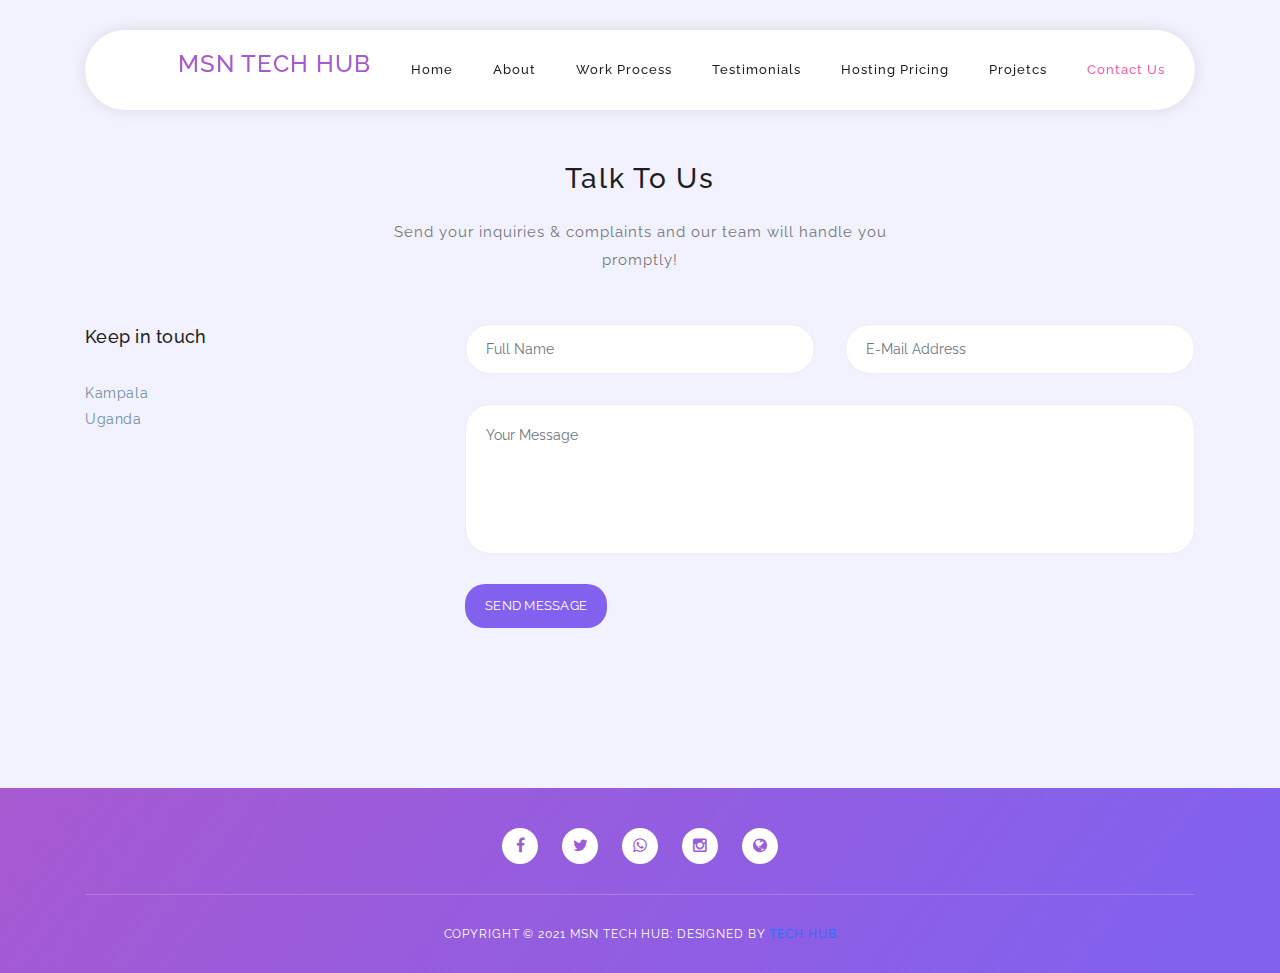
==== contact.html @ 8ed27e40 "Add files via upload" ====
<!DOCTYPE html>
<html lang="en">

  <head>
    <meta charset="utf-8">
    <meta name="viewport" content="width=device-width, initial-scale=1, shrink-to-fit=no">
    <meta name="description" content="">
    <meta name="author" content="">
    <link href="https://fonts.googleapis.com/css?family=Raleway:100,300,400,500,700,900" rel="stylesheet">

    <title>Contact MSN Tech Hub</title>

    <!-- Additional CSS Files -->
    <link rel="stylesheet" type="text/css" href="assets/css/bootstrap.min.css">
    <link rel="stylesheet" type="text/css" href="assets/css/font-awesome.css">
    <link rel="stylesheet" href="assets/css/templatemo-softy-pinko.css">
    <link rel="stylesheet" href="assets/css/main.css">

    </head>
    
    <body>
    
    <!-- ***** Preloader Start ***** -->
    <div id="preloader">
        <div class="jumper">
            <div></div>
            <div></div>
            <div></div>
        </div>
    </div>  
    <!-- ***** Preloader End ***** -->
    
    
    <!-- ***** Header Area Start ***** -->
    <header class="header-area header-sticky">
        <div class="container">
            <div class="row">
                <div class="col-12">
                    <nav class="main-nav">
                        <!-- ***** Logo Start ***** -->
               
            
                        <!-- ***** Logo End ***** -->
                        <!-- ***** Menu Start ***** -->
                        <ul class="nav">
                      <li> <a href="#"> <h4> <div class="LogoArea">MSN TECH HUB</div></h4></a>   </li>
                            <li><a href="#" >Home</a></li>
                            <li><a href="#">About</a></li>
                            <li><a href="#">Work Process</a></li>
                            <li><a href="#">Testimonials</a></li>
                            <li><a href="#">Hosting Pricing</a></li>
                            <li><a href="#">Projetcs</a></li>
                            <li><a href="#contact-us" class="active">Contact Us</a></li>
                        </ul>
                        <a class='menu-trigger'>
                            <span>Menu</span>
                        </a>
                        <!-- ***** Menu End ***** -->
                    </nav>
                </div>
            </div>
        </div>
    </header>
    <!-- ***** Header Area End ***** -->
<main>
   
    <!-- ***** Contact Us Start ***** -->
    <section class="section colored" id="contact-us">
        <div class="container">
            <!-- ***** Section Title Start ***** -->
            <div class="row">
                <div class="col-lg-12">
                    <div class="center-heading">
                        <h2 class="section-title">Talk To Us</h2>
                    </div>
                </div>
                <div class="offset-lg-3 col-lg-6">
                    <div class="center-text">
                        <p>Send your inquiries & complaints and our team will handle you promptly!</p>
                    </div>
                </div>
            </div>
            <!-- ***** Section Title End ***** -->

            <div class="row">
                <!-- Contact Text Start -->
                <div class="col-lg-4 col-md-6 col-sm-12">
                    <h5 class="margin-bottom-30">Keep in touch</h5>
                    <div class="contact-text">
                        <p>Kampala
                        <br>Uganda</p>
                       
                    </div>
                </div>
                <!--  Contact Text End  -->

                <!-- Contact Form Start  -->
                <div class="col-lg-8 col-md-6 col-sm-12">
                    <div class="contact-form">
                        <form id="contact" action="" method="get">
                          <div class="row">
                            <div class="col-lg-6 col-md-12 col-sm-12">
                              <fieldset>
                                <input name="name" type="text" class="form-control" id="name" placeholder="Full Name" required="">
                              </fieldset>
                            </div>
                            <div class="col-lg-6 col-md-12 col-sm-12">
                              <fieldset>
                                <input name="email" type="email" class="form-control" id="email" placeholder="E-Mail Address" required="">
                              </fieldset>
                            </div>
                            <div class="col-lg-12">
                              <fieldset>
                                <textarea name="message" rows="6" class="form-control" id="message" placeholder="Your Message" required=""></textarea>
                              </fieldset>
                            </div>
                            <div class="col-lg-12">
                              <fieldset>
                                <button type="submit" id="form-submit" class="main-button">Send Message</button>
                              </fieldset>
                            </div>
                          </div>
                        </form>
                    </div>
                </div>
                <!--  Contact Form End  -->
            </div>
        </div>
    </section>
    <!-- Contact Us End-->
</main>
    <!--  Footer Start  -->
    <footer>
        <div class="container">
            <div class="row">
                <div class="col-lg-12 col-md-12 col-sm-12">
                    <ul class="social">
                        <li><a href="#"><i class="fa fa-facebook"></i></a></li>
                        <li><a href="#"><i class="fa fa-twitter"></i></a></li>
                        <li><a href="#"><i class="fa fa-whatsapp"></i></a></li>
                        <li><a href="#"><i class="fa fa-instagram"></i></a></li>
                        <li><a href="#"><i class="fa fa-globe"></i></a></li>
                      
                    </ul>
                </div>
            </div>
            <div class="row">
                <div class="col-lg-12">
                    <p class="copyright">Copyright &copy; 2021 MSN Tech Hub: Designed by <a href="https:techhubhosting.netlify.app">Tech Hub</a></p>
                </div>
            </div>
        </div>
    </footer>
    
    <!-- jQuery -->
    <script src="assets/js/jquery-2.1.0.min.js"></script>

    <!-- Bootstrap -->
    <script src="assets/js/popper.js"></script>
    <script src="assets/js/bootstrap.min.js"></script>

    <!-- Plugins -->
    <script src="assets/js/scrollreveal.min.js"></script>
    <script src="assets/js/waypoints.min.js"></script>
    <script src="assets/js/jquery.counterup.min.js"></script>
    <script src="assets/js/imgfix.min.js"></script> 
    
    <!-- Global Init -->
    <script src="assets/js/custom.js"></script>

  </body>
</html>
---- assets/css/templatemo-softy-pinko.css ----
/*

MSN TechHub



*/
/* ---------------------------------------------
Table of contents
------------------------------------------------
01. font & reset css
02. reset
03. global styles
04. header
05. welcome
06. features
07. team
08. pricing
09. blog
10. contact
11. footer
12. preloader

--------------------------------------------- */
/* 
---------------------------------------------
font & reset css
--------------------------------------------- 
*/
@import url("https://fonts.googleapis.com/css?family=Raleway:100,300,400,500,700,900");
/* 
---------------------------------------------
reset
--------------------------------------------- 
*/
html, body, div, span, applet, object, iframe, h1, h2, h3, h4, h5, h6, p, blockquote, div
pre, a, abbr, acronym, address, big, cite, code, del, dfn, em, font, img, ins, kbd, q,
s, samp, small, strike, strong, sub, sup, tt, var, b, u, i, center, dl, dt, dd, ol, ul, li,
figure, header, nav, section, article, aside, footer, figcaption {
  margin: 0;
  padding: 0;
  border: 0;
  outline: 0;
}

.clearfix:after {
  content: ".";
  display: block;
  clear: both;
  visibility: hidden;
  line-height: 0;
  height: 0;
}

.clearfix {
  display: inline-block;
}

html[xmlns] .clearfix {
  display: block;
}

* html .clearfix {
  height: 1%;
}

ul, li {
  padding: 0;
  margin: 0;
  list-style: none;
}

header, nav, section, article, aside, footer, hgroup {
  display: block;
}

* {
  box-sizing: border-box;
}

html, body {
  font-family: "Raleway", sans-serif;
  font-weight: 400;
  background-color: #fff;
  font-size: 16px;
  -ms-text-size-adjust: 100%;
  -webkit-font-smoothing: antialiased;
  -moz-osx-font-smoothing: grayscale;
}

a {
  text-decoration: none !important;
}

h1, h2, h3, h4, h5, h6 {
  margin-top: 0px;
  margin-bottom: 0px;
}

ul {
  margin-bottom: 0px;
}

/* 
---------------------------------------------
global styles
--------------------------------------------- 
*/
html,
body {
  background: #fff;
  font-family: "Raleway", sans-serif;
}

::selection {
  background: #ff589e;
  color: #fff;
}

::-moz-selection {
  background: #ff589e;
  color: #fff;
}

.section {
  position: relative;
  padding-top: 100px;
  padding-bottom: 80px;
}

.section.colored {
  background: #f2f2fe;
}

.hr {
  bottom: 0px;
  width: 100%;
  height: 1px;
  margin-top: 100px;
  border-bottom: 1px solid #eee;
}

.left-heading.light .section-title {
  color: #ffffff;
}

.left-heading .section-title {
  font-weight: 500;
  font-size: 24px;
  line-height: 42px;
  color: #1e1e1e;
  letter-spacing: 0.25px;
  margin-bottom: 30px;
  position: relative;
}

.center-heading {
  text-align: center;
}

.center-heading .section-title {
  font-weight: 500;
  font-size: 28px;
  color: #1e1e1e;
  letter-spacing: 1.75px;
  line-height: 38px;
  margin-bottom: 20px;
}

.center-heading.colored .section-title {
  color: #ffffff;
}

.center-text {
  text-align: center;
  font-weight: 400;
  font-size: 16px;
  color: #777;
  line-height: 28px;
  letter-spacing: 1px;
  margin-bottom: 50px;
}

.center-text.colored {
  color: #fff;
}

.center-text p {
  font-size: 15px;
  color: #777;
  margin-bottom: 30px;
}

.left-text {
  font-weight: 400;
  font-size: 16px;
  color: #777;
  line-height: 28px;
  letter-spacing: 1px;
}

.left-text.light {
  color: #fff;
}

.left-text p {
  margin-bottom: 30px;
}

.left-text p.dark {
  color: #3B566E;
}

.padding-bottom-top-60 {
  padding-top: 60px !important;
  padding-bottom: 60px !important;
}

.padding-bottom-80 {
  padding-bottom: 80px !important;
}

.padding-bottom-100 {
  padding-bottom: 100px !important;
}

.border-bottom {
  border-bottom: 1px solid #eee !important;
}

.mbottom-30 {
  margin-bottom: 30px !important;
}

.align-self-center {
  -ms-flex-item-align: center !important;
  align-self: center !important;
}

.align-self-bottom {
  -ms-flex-item-align: flex-end !important;
  align-self: flex-end !important;
}

.padding-bottom-0 {
  padding-bottom: 0px !important;
}

.padding-top-0 {
  padding-top: 0px !important;
}

.padding-top-80 {
  padding-top: 80px !important;
}

.padding-top-70 {
  padding-top: 70px !important;
}

.padding-top-20 {
  padding-top: 20px !important;
}

.margin-bottom-0 {
  margin-bottom: 0px !important;
}

.margin-bottom-30 {
  margin-bottom: 30px !important;
}

.margin-top-30 {
  margin-top: 30px !important;
}

.margin-top-15 {
  margin-top: 15px !important;
}

.margin-bottom-45 {
  margin-bottom: 45px !important;
}

.margin-bottom-20 {
  margin-bottom: 20px !important;
}

.margin-bottom-60 {
  margin-bottom: 60px !important;
}

.margin-bottom-100 {
  margin-bottom: 100px !important;
}

@media (max-width: 991px) {
  html, body {
    overflow-x: hidden;
  }
  .mobile-top-fix {
    margin-top: 30px;
    margin-bottom: 0px;
  }
  .mobile-bottom-fix {
    margin-bottom: 30px;
  }
  .mobile-bottom-fix-big {
    margin-bottom: 60px;
  }
}

a.main-button-slider {
  font-size: 13px;
  border-radius: 20px;
  padding: 12px 20px;
  background-color: #ff589e;
  text-transform: uppercase;
  color: #fff;
  letter-spacing: 0.25px;
  -webkit-transition: all 0.3s ease 0s;
  -moz-transition: all 0.3s ease 0s;
  -o-transition: all 0.3s ease 0s;
  transition: all 0.3s ease 0s;
}

a.main-button-slider:hover {
  background-color: #8261ee;
}

a.main-button {
  font-size: 13px;
  border-radius: 20px;
  padding: 12px 20px;
  background-color: #8261ee;
  text-transform: uppercase;
  color: #fff;
  letter-spacing: 0.25px;
  -webkit-transition: all 0.3s ease 0s;
  -moz-transition: all 0.3s ease 0s;
  -o-transition: all 0.3s ease 0s;
  transition: all 0.3s ease 0s;
}

a.main-button:hover {
  background-color: #ff589e;
}

button.main-button {
  outline: none;
  border: none;
  cursor: pointer;
  font-size: 13px;
  border-radius: 20px;
  padding: 12px 20px;
  background-color: #8261ee;
  text-transform: uppercase;
  color: #fff;
  letter-spacing: 0.25px;
  -webkit-transition: all 0.3s ease 0s;
  -moz-transition: all 0.3s ease 0s;
  -o-transition: all 0.3s ease 0s;
  transition: all 0.3s ease 0s;
}

button.main-button:hover {
  background-color: #ff589e;
}


/* 
---------------------------------------------
header
--------------------------------------------- 
*/
.header-area {
  position: fixed;
  top: 30px;
  left: 0px;
  right: 0px;
  z-index: 100;
  height: 100px;
  -webkit-transition: all 0.3s ease 0s;
  -moz-transition: all 0.3s ease 0s;
  -o-transition: all 0.3s ease 0s;
  transition: all 0.3s ease 0s;
}

.header-area .main-nav {
  box-shadow: 0px 0px 15px rgba(0,0,0,0.1);
  border-radius: 40px;
  min-height: 80px;
  background: #fff;
}

.header-area .main-nav .logo {
  float: left;
  margin-top: 37px;
  -webkit-transition: all 0.3s ease 0s;
  -moz-transition: all 0.3s ease 0s;
  -o-transition: all 0.3s ease 0s;
  transition: all 0.3s ease 0s;
  margin-left: 30px;
}

.header-area .main-nav .logo img {
  -webkit-transition: all 0.3s ease 0s;
  -moz-transition: all 0.3s ease 0s;
  -o-transition: all 0.3s ease 0s;
  transition: all 0.3s ease 0s;
}

.header-area .main-nav .nav {
  float: right;
  margin-top: 27px;
  margin-left: 0px;
  margin-right: 30px;
  -webkit-transition: all 0.3s ease 0s;
  -moz-transition: all 0.3s ease 0s;
  -o-transition: all 0.3s ease 0s;
  transition: all 0.3s ease 0s;
  position: relative;
  z-index: 999;
}

.header-area .main-nav .nav li {
  padding-left: 20px;
  padding-right: 20px;
}

.header-area .main-nav .nav li:last-child {
  padding-right: 0px;
}

.header-area .main-nav .nav li a {
  display: block;
  font-weight: 500;
  font-size: 13px;
  color: #fff;
  -webkit-transition: all 0.3s ease 0s;
  -moz-transition: all 0.3s ease 0s;
  -o-transition: all 0.3s ease 0s;
  transition: all 0.3s ease 0s;
  height: 40px;
  line-height: 40px;
  border: transparent;
  letter-spacing: 1px;
}

.header-area .main-nav .nav li a:hover {
  color: #ff589e;
}

.header-area .main-nav .menu-trigger {
  cursor: pointer;
  display: block;
  position: absolute;
  top: 23px;
  width: 32px;
  height: 40px;
  text-indent: -9999em;
  z-index: 99;
  right: 40px;
  display: none;
}

.header-area .main-nav .menu-trigger span,
.header-area .main-nav .menu-trigger span:before,
.header-area .main-nav .menu-trigger span:after {
  -moz-transition: all 0.4s;
  -o-transition: all 0.4s;
  -webkit-transition: all 0.4s;
  transition: all 0.4s;
  background-color: #3B566E;
  display: block;
  position: absolute;
  width: 30px;
  height: 2px;
  left: 0;
}

.header-area .main-nav .menu-trigger span:before,
.header-area .main-nav .menu-trigger span:after {
  -moz-transition: all 0.4s;
  -o-transition: all 0.4s;
  -webkit-transition: all 0.4s;
  transition: all 0.4s;
  background-color: #3B566E;
  display: block;
  position: absolute;
  width: 30px;
  height: 2px;
  left: 0;
  width: 75%;
}

.header-area .main-nav .menu-trigger span:before,
.header-area .main-nav .menu-trigger span:after {
  content: "";
}

.header-area .main-nav .menu-trigger span {
  top: 16px;
}

.header-area .main-nav .menu-trigger span:before {
  -moz-transform-origin: 33% 100%;
  -ms-transform-origin: 33% 100%;
  -webkit-transform-origin: 33% 100%;
  transform-origin: 33% 100%;
  top: -10px;
  z-index: 10;
}

.header-area .main-nav .menu-trigger span:after {
  -moz-transform-origin: 33% 0;
  -ms-transform-origin: 33% 0;
  -webkit-transform-origin: 33% 0;
  transform-origin: 33% 0;
  top: 10px;
}

.header-area .main-nav .menu-trigger.active span,
.header-area .main-nav .menu-trigger.active span:before,
.header-area .main-nav .menu-trigger.active span:after {
  background-color: transparent;
  width: 100%;
}

.header-area .main-nav .menu-trigger.active span:before {
  -moz-transform: translateY(6px) translateX(1px) rotate(45deg);
  -ms-transform: translateY(6px) translateX(1px) rotate(45deg);
  -webkit-transform: translateY(6px) translateX(1px) rotate(45deg);
  transform: translateY(6px) translateX(1px) rotate(45deg);
  background-color: #3B566E;
}

.header-area .main-nav .menu-trigger.active span:after {
  -moz-transform: translateY(-6px) translateX(1px) rotate(-45deg);
  -ms-transform: translateY(-6px) translateX(1px) rotate(-45deg);
  -webkit-transform: translateY(-6px) translateX(1px) rotate(-45deg);
  transform: translateY(-6px) translateX(1px) rotate(-45deg);
  background-color: #3B566E;
}

.header-area.header-sticky {
  min-height: 80px;
}

.header-area.header-sticky .logo {
  margin-top: 25px;
}

.header-area.header-sticky .nav {
  margin-top: 20px !important;
}

.header-area.header-sticky .nav li a {
  color: #1e1e1e;
}

.header-area.header-sticky .nav li a.active {
  color: #ff589e;
}

@media (max-width: 1200px) {
  .header-area .main-nav .nav li {
    padding-left: 12px;
    padding-right: 12px;
  }
  .header-area .main-nav:before {
    display: none;
  }
}

@media (max-width: 991px) {
  .header-area {
    padding: 0px 15px;
    height: 80px;
    box-shadow: none;
    text-align: center;
  }
  .header-area .container {
    padding: 0px;
  }
  .header-area .logo {
    margin-top: 27px !important;
    margin-left: 30px;
  }
  .header-area .menu-trigger {
    display: block !important;
  }
  .header-area .main-nav {
    overflow: hidden;
  }
  .header-area .main-nav .nav {
    float: none;
    width: 100%;
    margin-top: 80px !important;
    display: none;
    -webkit-transition: all 0s ease 0s;
    -moz-transition: all 0s ease 0s;
    -o-transition: all 0s ease 0s;
    transition: all 0s ease 0s;
    margin-left: 0px;
  }
  .header-area .main-nav .nav li:first-child {
    border-top: 1px solid #eee;
  }
  .header-area .main-nav .nav li {
    width: 100%;
    background: #fff;
    border-bottom: 1px solid #eee;
    padding-left: 0px !important;
    padding-right: 0px !important;
  }
  .header-area .main-nav .nav li a {
    height: 50px !important;
    line-height: 50px !important;
    padding: 0px !important;
    border: none !important;
    background: #fff !important;
    color: #3B566E !important;
  }
  .header-area .main-nav .nav li a:hover {
    background: #eee !important;
  }
}

@media (min-width: 992px) {
  .header-area .main-nav .nav {
    display: flex !important;
  }
}

/* 
---------------------------------------------
welcome
--------------------------------------------- 
*/
.welcome-area {
  overflow: hidden;
  position: relative;
  display: flex;
  align-items: center;
  justify-content: center;
  background-image: url(../images/banner-bg.png);
  background-repeat: no-repeat;
  background-position: center center;
  background-size: cover; 
  height: 100vh;
}

.welcome-area .header-text {
  position: absolute;
  top: 50%;
  transform: translateY(-55%);
  text-align: center;
  width: 100%;
}

.welcome-area .header-text h1 {
  font-weight: 500;
  font-size: 36px;
  line-height: 54px;
  letter-spacing: 1.4px;
  margin-bottom: 30px;
  color: #fff;
}

.welcome-area .header-text p {
  font-weight: 400;
  font-size: 15px;
  color: #fff;
  line-height: 28px;
  letter-spacing: 0.25px;
  margin-bottom: 40px;
  position: relative;
}

@media (max-width: 991px) {
  .welcome-area .header-text {
    top: 65% !important;
    transform: perspective(1px) translateY(-60%) !important;
    text-align: center;
  }
  .welcome-area .header-text h1 {
    text-align: center;
    color: #fff;
    margin-bottom: 15px;
  }
  .welcome-area .header-text h1 span {
    color: #fff;
  }
  .welcome-area .header-text p {
    text-align: center;
    color: #fff;
    margin-bottom: 20px;
  }
}

@media (max-width: 820px) {
  .welcome-area .header-text {
    top: 65% !important;
    transform: perspective(1px) translateY(-60%) !important;
  }
   .welcome-area .header-text h1 {
    font-size: 22px;
    line-height: 30px;
    margin-bottom: 15px;
  }
  .welcome-area .header-text p {
    margin-bottom: 20px;
  }
}

@media (max-width: 765px) {
  .welcome-area {
    margin-bottom: 100px;
  }
  .welcome-area .header-text {
    top: 50% !important;
    transform: perspective(1px) translateY(-50%) !important;
    text-align: center;
  }
  .welcome-area .header-text .buttons {
    display: none;
  }
  .welcome-area .header-text h1 {
    font-weight: 600;
    font-size: 24px !important;
    line-height: 30px !important;
    margin-bottom: 30px !important;
  }
  .welcome-area .header-text h1 span {
    color: #fff;
  }
  .welcome-area .header-text p {
    text-align: center;
    color: #fff;
    font-size: 14px;
    line-height: 22px;
    margin-bottom: 40px;
  }
}


/* 
---------------------------------------------
features
--------------------------------------------- 
*/
.features-small-item {
  cursor: pointer;
  display: block;
  background: #FFFFFF;
  box-shadow: 0 2px 48px 0 rgba(0, 0, 0, 0.10);
  -webkit-border-radius: 20px;
  -moz-border-radius: 20px;
  border-radius: 20px;
  padding: 30px;
  text-align: center;
  -webkit-transition: all 0.3s ease 0s;
  -moz-transition: all 0.3s ease 0s;
  -o-transition: all 0.3s ease 0s;
  transition: all 0.3s ease 0s;
  position: relative;
  margin-bottom: 30px;
}

.features-small-item:hover .icon {
  background-color: #ff589e;
}

.features-small-item .icon {
  -webkit-transition: all 0.3s ease 0s;
  -moz-transition: all 0.3s ease 0s;
  -o-transition: all 0.3s ease 0s;
  transition: all 0.3s ease 0s;
  width: 90px;
  height: 90px;
  line-height: 90px;
  margin: auto;
  position: relative;
  margin-bottom: 30px;
  background: #8261ee;
  -webkit-border-radius: 50%;
  -moz-border-radius: 50%;
  border-radius: 50%;
}

.features-small-item .icon i {
  font-size: 18px;
  color: #fff;
}

.features-small-item .features-title {
  font-weight: 500;
  font-size: 18px;
  color: #1e1e1e;
  letter-spacing: 0.7px;
  margin-bottom: 15px;
  position: relative;
  z-index: 2;
}

.features-small-item p {
  font-weight: 400;
  font-size: 13px;
  color: #777;
  letter-spacing: 0.5px;
  line-height: 25px;
  position: relative;
  z-index: 2;
}

.features-small-item a {
  float: right;
  position: relative;
  z-index: 2;
}

.home-feature {
  padding-bottom: 0px;
  padding-top: 30px;
  margin-top: -220px;
  z-index: 9;
}

@media (max-width: 991px) {
  .home-feature {
    padding-bottom: 0px;
    padding-top: 0px;
    margin-top: 0px;
  }
}

/* 
---------------------------------------------
parallax & home seperator
--------------------------------------------- 
*/
.mini {
  min-height: 215px;
  overflow: hidden;
  position: relative;
  padding-top: 90px;
  padding-bottom: 90px;
}

.mini:before {
  content: '';
  position: absolute;
  width: 140%;
  height: 140%;
  opacity: .95;
  background-repeat: no-repeat;
  background-size: cover;
  background-position: center center;
  background-image: url(../images/work-process-bg.png);
  z-index: 2;
  top: -20%;
  left: -20%;
}

.mini .mini-content {
  position: relative;
  z-index: 3;
}

.mini .mini-content .info {
  text-align: center;
  color: #fff;
  padding-top: 20px;
  padding-bottom: 20px;
}

.mini .mini-content .info small {
  display: block;
  font-weight: 400;
  font-size: 13px;
  margin-bottom: 5px;
}

.mini .mini-content .info strong {
  font-weight: 700;
  font-size: 17px;
  margin-bottom: 40px;
  display: block;
}

.mini .mini-content .info h1 {
  color: #fff;
  font-weight: 500;
  font-size: 28px;
  letter-spacing: 0.25px;
  margin-bottom: 30px;
}

.mini .mini-content .info p {
  letter-spacing: 1px;
  margin-bottom: 40px;
  color: #fff;
  letter-spacing: 0.25px;
  line-height: 26px;
  font-weight: 400;
  font-size: 15px;
}

.mini .mini-content .info p span {
  text-decoration: underline;
}

.mini .mini-content .mini-box {
  display: block;
  background: #fff;
  padding: 20px;
  border-radius: 20px;
  box-shadow: 0 2px 48px 0 rgba(0, 0, 0, 0.08);
  margin-bottom: 30px;
  position: relative;
  -webkit-transition: all 0.3s ease 0s;
  -moz-transition: all 0.3s ease 0s;
  -o-transition: all 0.3s ease 0s;
  transition: all 0.3s ease 0s;
  text-align: center;
}

.mini .mini-content .mini-box:hover {
  margin-top: -10px;
}

.mini .mini-content .mini-box:before {
  content: '';
  position: absolute;
  z-index: -1;
  background: #fff;
  width: 100%;
  opacity: .15;
  height: 100%;
  bottom: -10px;
  left: 0px;
  right: -20px;
  margin: auto;
  border-radius: 20px;
}

.mini .mini-content .mini-box i {
  display: block;
  font-size: 20px;
  margin-bottom: 15px;
}

.mini .mini-content .mini-box span {
  display: block;
  font-weight: 400;
  font-size: 14px;
  color: #777;
  letter-spacing: .75px;
}

.mini .mini-content .mini-box strong {
  display: block;
  font-weight: 400;
  font-size: 17px;
  color: #1e1e1e;
  letter-spacing: 0.25px;
  margin-bottom: 5px;
  margin-top: 20px;
}

.counter {
  overflow: hidden;
  position: relative;
}

.counter:before {
  content: '';
  position: absolute;
  width: 140%;
  height: 140%;
  opacity: .90;
  background-image: url(../images/fun-facts-bg.png);
  background-repeat: no-repeat;
  background-size: cover;
  background-position: center center;
  z-index: 2;
  top: -20%;
  left: -20%;
}

.counter .content {
  position: relative;
  z-index: 3;
  width: 100%;
}

.counter .content .count-item {
  height: 340px;
  position: relative;
  float: left;
  width: 100%;
}

.counter .content .count-item.decoration-bottom {
  position: relative;
}

.counter .content .count-item.decoration-bottom:after {
  content: '';
  position: absolute;
  width: 70%;
  height: 32px;
  top: 160px;
  left: 70%;
  background: url(../images/circle-dec.png) center center no-repeat;
  -webkit-transition: all 0.3s ease 0s;
  -moz-transition: all 0.3s ease 0s;
  -o-transition: all 0.3s ease 0s;
  transition: all 0.3s ease 0s;
}

.counter .content .count-item.decoration-top {
  position: relative;
}

.counter .content .count-item.decoration-top:after {
  content: '';
  position: absolute;
  width: 70%;
  height: 32px;
  top: 140px;
  left: 70%;
  background: url(../images/circle-dec.png) center center no-repeat;
  -webkit-transition: all 0.3s ease 0s;
  -moz-transition: all 0.3s ease 0s;
  -o-transition: all 0.3s ease 0s;
  transition: all 0.3s ease 0s;
}

.counter .content .count-item:hover strong {
  margin-top: 110px;
}

.counter .content .count-item strong {
  display: block;
  text-align: center;
  font-weight: 600;
  font-size: 36px;
  letter-spacing: 0.25px;
  margin-bottom: 10px;
  color: #fff;
  margin-top: 120px;
  -webkit-transition: all 0.3s ease 0s;
  -moz-transition: all 0.3s ease 0s;
  -o-transition: all 0.3s ease 0s;
  transition: all 0.3s ease 0s;
}

.counter .content .count-item span {
  display: block;
  text-align: center;
  color: #fff;
  font-weight: 500;
  font-size: 17px;
  letter-spacing: 0.25px;
}

@media (max-width: 991px) {
  .parallax {
    padding-top: 60px;
    padding-bottom: 60px;
    min-height: auto;
  }
  .parallax .content {
    position: relative !important;
    top: 0% !important;
    transform: perspective(1px) translateY(0%) !important;
  }
  .counter {
    padding-top: 60px;
    padding-bottom: 60px;
  }
  .counter .content {
    position: relative !important;
    top: 0% !important;
    transform: perspective(1px) translateY(0%) !important;
  }
  .counter .content .count-item {
    height: auto;
    padding-top: 20px;
    padding-bottom: 20px;
  }
  .counter .content .count-item:hover strong {
    margin-top: 0px;
  }
  .counter .content .count-item:before {
    display: none;
  }
  .counter .content .count-item:after {
    display: none;
  }
  .counter .content .count-item strong {
    margin-top: 0px;
  }
}

/* 
---------------------------------------------
team
--------------------------------------------- 
*/
.team-item {
  background: #fff;
  box-shadow: 0 2px 48px 0 rgba(0, 0, 0, 0.10);
  border-radius: 20px;
  position: relative;
  margin-bottom: 30px;
  padding-bottom: 25px;
}

.team-item:hover .team-content .team-info {
  margin-left: 30px;
}

.team-item i {
  display: block;
  margin-left: 25px;
  margin-top: 25px;
  font-size: 30px;
  color: #4E47DE;
  text-align: center;
}

.team-item .user-image {
  width: 60px;
  height: 60px;
  overflow: hidden;
  -webkit-border-radius: 100px;
  -moz-border-radius: 100px;
  border-radius: 100px;
  -webkit-transition: all 0.3s ease 0s;
  -moz-transition: all 0.3s ease 0s;
  -o-transition: all 0.3s ease 0s;
  transition: all 0.3s ease 0s;
  margin-left: 25px;
  float: left;
}

.team-item .team-content {
  text-align: left;
  overflow: hidden;
}

.team-item .team-content .team-info {
  float: left;
  margin-left: 20px;
  margin-top: 8px;
  -webkit-transition: all 0.3s ease 0s;
  -moz-transition: all 0.3s ease 0s;
  -o-transition: all 0.3s ease 0s;
  transition: all 0.3s ease 0s;
}

.team-item .team-content .team-info .user-name {
  display: block;
  font-weight: 400;
  font-size: 17px;
  color: #1e1e1e;
  letter-spacing: 0.25px;
  margin-bottom: 5px;
}

.team-item .team-content .team-info span {
  display: block;
  font-weight: 400;
  font-size: 15px;
  color: #ff589e;
  letter-spacing: 0.25px;
}

.team-item .team-content p {
  margin-top: 25px;
  padding-left: 25px;
  padding-right: 25px;
  margin-bottom: 25px;
  font-weight: 400;
  font-size: 15px;
  color: #777;
  letter-spacing: 0.6px;
  line-height: 26px;
}

/* 
---------------------------------------------
pricing
--------------------------------------------- 
*/
.pricing-item {
  background: #FFFFFF;
  box-shadow: 0 2px 48px 0 rgba(0, 0, 0, 0.1);
  border-radius: 20px;
  margin-bottom: 30px;
  margin-top: 20px;
  padding: 30px 0px 40px 0px;
}

.pricing-item.active .pricing-header {
  position: relative;
}

.pricing-item.active .pricing-header .pricing-title {
  color: #1e1e1e;
}

.pricing-item.active .pricing-body .price-wrapper {
  background-color: #ff589e;
}

.pricing-item.active .pricing-body .price-wrapper .currency {
  color: #fff;
}

.pricing-item.active .pricing-body .price-wrapper .price {
  color: #fff;
}

.pricing-item.active .pricing-body .price-wrapper .period {
  color: #fff;
}

.pricing-item .pricing-header {
  text-align: center;
  display: block;
  position: relative;
  padding-bottom: 10px;
}

.pricing-item .pricing-header .pricing-title {
  font-weight: 500;
  font-size: 17px;
  letter-spacing: 0.25px;
  color: #1e1e1e;
  width: 180px;
  height: 40px;
  line-height: 40px;
  left: 0px;
  right: 0px;
  margin: auto;
}

.pricing-item .pricing-body {
  margin-bottom: 40px;
}

.pricing-item .pricing-body .price-wrapper {
  text-align: center;
  padding-top: 20px;
  padding-bottom: 13px;
  background: #8261ee;
  width: 80%;
  margin: auto;
  margin-bottom: 40px;
  margin-top: 5px;
  border-radius: 20px;
}

.pricing-item .pricing-body .price-wrapper .currency {
  height: 47px;
  font-weight: 500;
  font-size: 32px;
  color: #fff;
  position: relative;
  top: -1px;
}

.pricing-item .pricing-body .price-wrapper .price {
  font-weight: 500;
  font-size: 28px;
  color: #fff;
}

.pricing-item .pricing-body .price-wrapper .period {
  font-weight: 400;
  font-size: 14px;
  color: #fff;
  display: block;
  letter-spacing: 0.88px;
}

.pricing-item .pricing-body .list li {
  text-align: center;
  margin-bottom: 12px;
  font-weight: 400;
  font-size: 13px;
  color: #7a7a7a;
  letter-spacing: 0.25px;
  text-decoration: line-through;
}

.pricing-item .pricing-body .list li.active {
  color: #7a7a7a;
  text-decoration: none;
}

.pricing-item .pricing-footer {
  text-align: center;
  margin-top: 50px;
}

/* 
---------------------------------------------
blog
--------------------------------------------- 
*/
.blog-post-thumb {
  text-align: center;
  margin-bottom: 30px;
}

.blog-post-thumb.big .img {
  height: 400px;
}

.blog-post-thumb .img {
  overflow: hidden;
  border-radius: 20px;
  position: relative;
  height: 200px;
}

.blog-post-thumb .blog-content {
  margin-top: -30px;
  padding-top: 50px;
}

.blog-post-thumb h3 {
  margin-bottom: 20px !important;
}

.blog-post-thumb h3 a {
  font-weight: 500;
  font-size: 18px;
  color: #1e1e1e;
  letter-spacing: 0.25px;
  line-height: 26px;
  -webkit-transition: all 0.3s ease 0s;
  -moz-transition: all 0.3s ease 0s;
  -o-transition: all 0.3s ease 0s;
  transition: all 0.3s ease 0s;
}

.blog-post-thumb h3 a:hover {
  color: #ff589e;
}

.blog-post-thumb .text {
  font-weight: 400;
  font-size: 13px;
  color: #777;
  letter-spacing: 0.26px;
  line-height: 26px;
  margin-bottom: 15px;
}

.blog-post-thumb .post-footer span {
  float: left;
  height: 30px;
  line-height: 30px;
  font-weight: 300;
  font-size: 14px;
  color: #777;
  padding-left: 30px;
}

.blog-post-thumb a.main-button  {
  margin-top: 10px;
  display: inline-block;
}

.blog-list .blog-post-thumb {
  text-align: left;
}


/* 
---------------------------------------------
contact
--------------------------------------------- 
*/

#contact-us {
  padding: 160px 0px;
}

#contact-us h5 {
  font-weight: 500;
  font-size: 18px;
  color: #1e1e1e;
  letter-spacing: 0.25px;
  line-height: 26px;
}

.contact-text {
  font-weight: 400;
  font-size: 14px;
  color: #6F8BA4;
  letter-spacing: 0.6px;
  line-height: 26px;
}

.contact-text p {
  margin-bottom: 28px;
}

.contact-form input,
.contact-form textarea {
  color: #777;
  font-size: 14px;
  border: 1px solid #eee;
  width: 100%;
  height: 50px;
  outline: none;
  padding-left: 20px;
  padding-right: 20px;
  border-radius: 25px;
  -webkit-appearance: none;
  -moz-appearance: none;
  appearance: none;
  margin-bottom: 30px;
}

.contact-form textarea {
  height: 150px;
  resize: none;
  padding: 20px;
}

/* 
---------------------------------------------
footer
--------------------------------------------- 
*/
footer {
  background-image: linear-gradient(127deg, #a759d1 0%, #8261ee 91%);
  padding-top: 30px;
}

footer .social {
  overflow: hidden;
  margin-top: 10px;
  text-align: center;
}

footer .social li {
  margin: 0px 10px;
  display: inline-block;
}

footer .social li a {
  color: #9d5bd9;
   text-align: center;
  background-color: #fff;
  width: 36px;
  height: 36px;
  line-height: 36px;
  border-radius: 50%;
  display: inline-block;
  font-size: 16px;
  -webkit-transition: all 0.3s ease 0s;
  -moz-transition: all 0.3s ease 0s;
  -o-transition: all 0.3s ease 0s;
  transition: all 0.3s ease 0s;
}

footer .social li a:hover {
  background-color: #ff589e;
  color: #fff;
}

footer .copyright {
  text-align: center;
  border-top: 1px solid rgba(250,250,250,0.2);
  margin-top: 30px;
  padding-top: 30px;
  padding-bottom: 30px;
  font-weight: 400;
  font-size: 12px;
  color: #fff;
  letter-spacing: 0.88px;
  text-transform: uppercase;
}

@media (max-width: 991px) {
  footer .text {
    margin-bottom: 30px;
  }
  footer h5 {
    margin-bottom: 15px;
  }
  footer .footer-nav {
    margin-bottom: 30px;
  }
}

/* 
---------------------------------------------
preloader
--------------------------------------------- 
*/
#preloader {
  overflow: hidden;
  background-image: linear-gradient(135deg, #a759d1 0%, #8261ee 100%);
  left: 0;
  right: 0;
  top: 0;
  bottom: 0;
  position: fixed;
  z-index: 9999;
  color: #fff;
}

#preloader .jumper {
  left: 0;
  top: 0;
  right: 0;
  bottom: 0;
  display: block;
  position: absolute;
  margin: auto;
  width: 50px;
  height: 50px;
}

#preloader .jumper > div {
  background-color: #fff;
  width: 10px;
  height: 10px;
  border-radius: 100%;
  -webkit-animation-fill-mode: both;
  animation-fill-mode: both;
  position: absolute;
  opacity: 0;
  width: 50px;
  height: 50px;
  -webkit-animation: jumper 1s 0s linear infinite;
  animation: jumper 1s 0s linear infinite;
}

#preloader .jumper > div:nth-child(2) {
  -webkit-animation-delay: 0.33333s;
  animation-delay: 0.33333s;
}

#preloader .jumper > div:nth-child(3) {
  -webkit-animation-delay: 0.66666s;
  animation-delay: 0.66666s;
}

@-webkit-keyframes jumper {
  0% {
    opacity: 0;
    -webkit-transform: scale(0);
    transform: scale(0);
  }
  5% {
    opacity: 1;
  }
  100% {
    -webkit-transform: scale(1);
    transform: scale(1);
    opacity: 0;
  }
}

@keyframes jumper {
  0% {
    opacity: 0;
    -webkit-transform: scale(0);
    transform: scale(0);
  }
  5% {
    opacity: 1;
  }
  100% {
    opacity: 0;
  }
}
---- assets/css/main.css ----
.LogoArea{
    color: #a759d1;
}
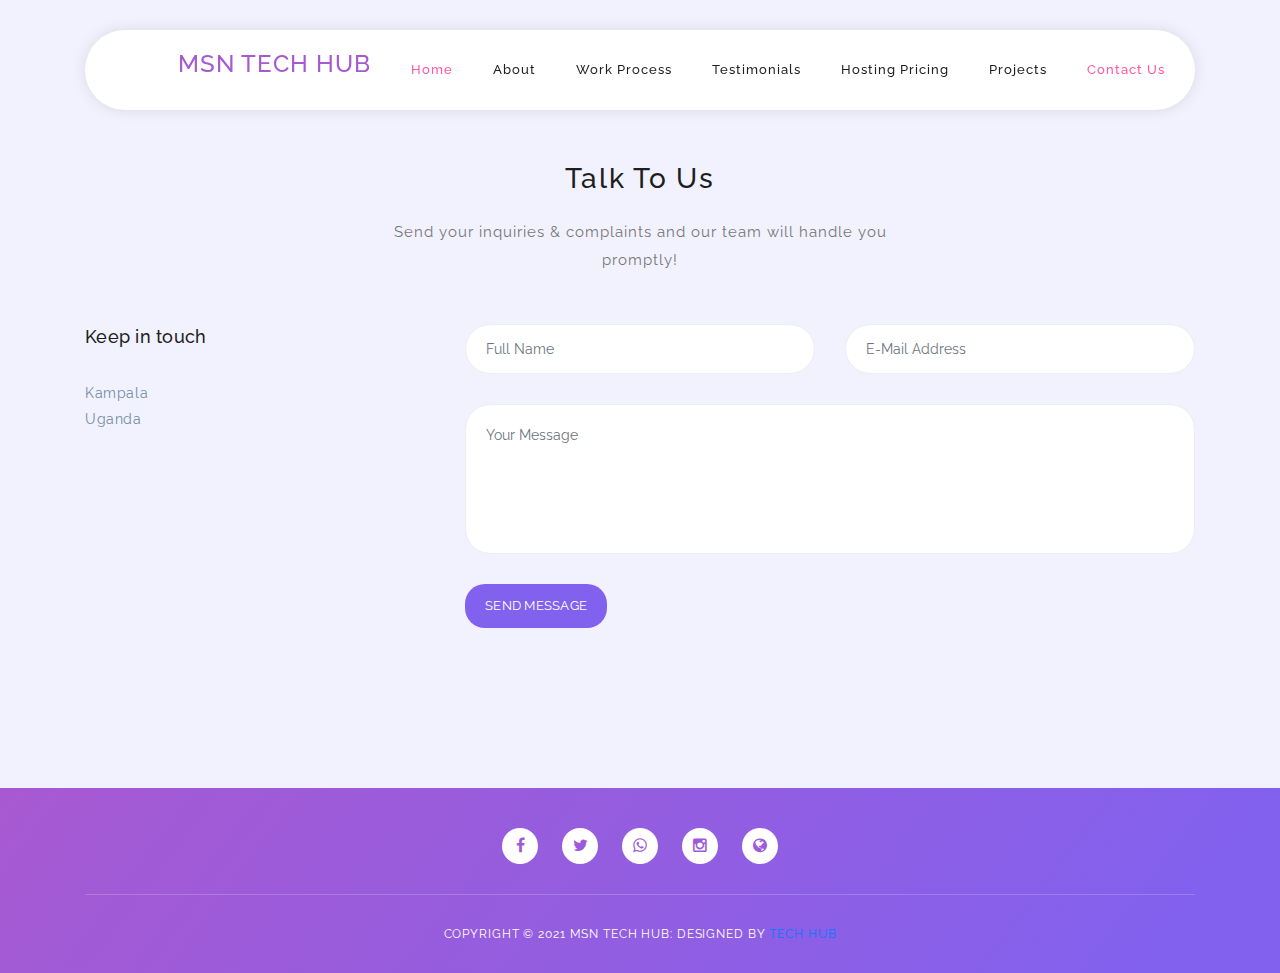
==== commit 841561e0: "Add files via upload" ====
--- a/contact.html
+++ b/contact.html
@@ -43,15 +43,15 @@
                         <!-- ***** Logo End ***** -->
                         <!-- ***** Menu Start ***** -->
                         <ul class="nav">
-                      <li> <a href="#"> <h4> <div class="LogoArea">MSN TECH HUB</div></h4></a>   </li>
-                            <li><a href="#" >Home</a></li>
-                            <li><a href="#">About</a></li>
-                            <li><a href="#">Work Process</a></li>
-                            <li><a href="#">Testimonials</a></li>
-                            <li><a href="#">Hosting Pricing</a></li>
-                            <li><a href="#">Projetcs</a></li>
-                            <li><a href="#contact-us" class="active">Contact Us</a></li>
-                        </ul>
+                            <li> <a href="#"> <h4> <div class="LogoArea">MSN TECH HUB</div></h4></a>   </li>
+                            <li><a href="index.html" class="active">Home</a></li>
+                            <li><a href="index.html">About</a></li>
+                            <li><a href="index.html">Work Process</a></li>
+                            <li><a href="index.html">Testimonials</a></li>
+                            <li><a href="hosting-price.html">Hosting Pricing</a></li>
+                            <li><a href="index.html">Projects</a></li>
+                            <li><a href="#"  class="active">Contact Us</a></li>
+                              </ul>
                         <a class='menu-trigger'>
                             <span>Menu</span>
                         </a>
@@ -146,7 +146,7 @@
             </div>
             <div class="row">
                 <div class="col-lg-12">
-                    <p class="copyright">Copyright &copy; 2021 MSN Tech Hub: Designed by <a href="https:techhubhosting.netlify.app">Tech Hub</a></p>
+                    <p class="copyright">Copyright &copy; 2021 MSN Tech Hub: Designed by <a href="https://techhubhosting.netlify.app">Tech Hub</a></p>
                 </div>
             </div>
         </div>
